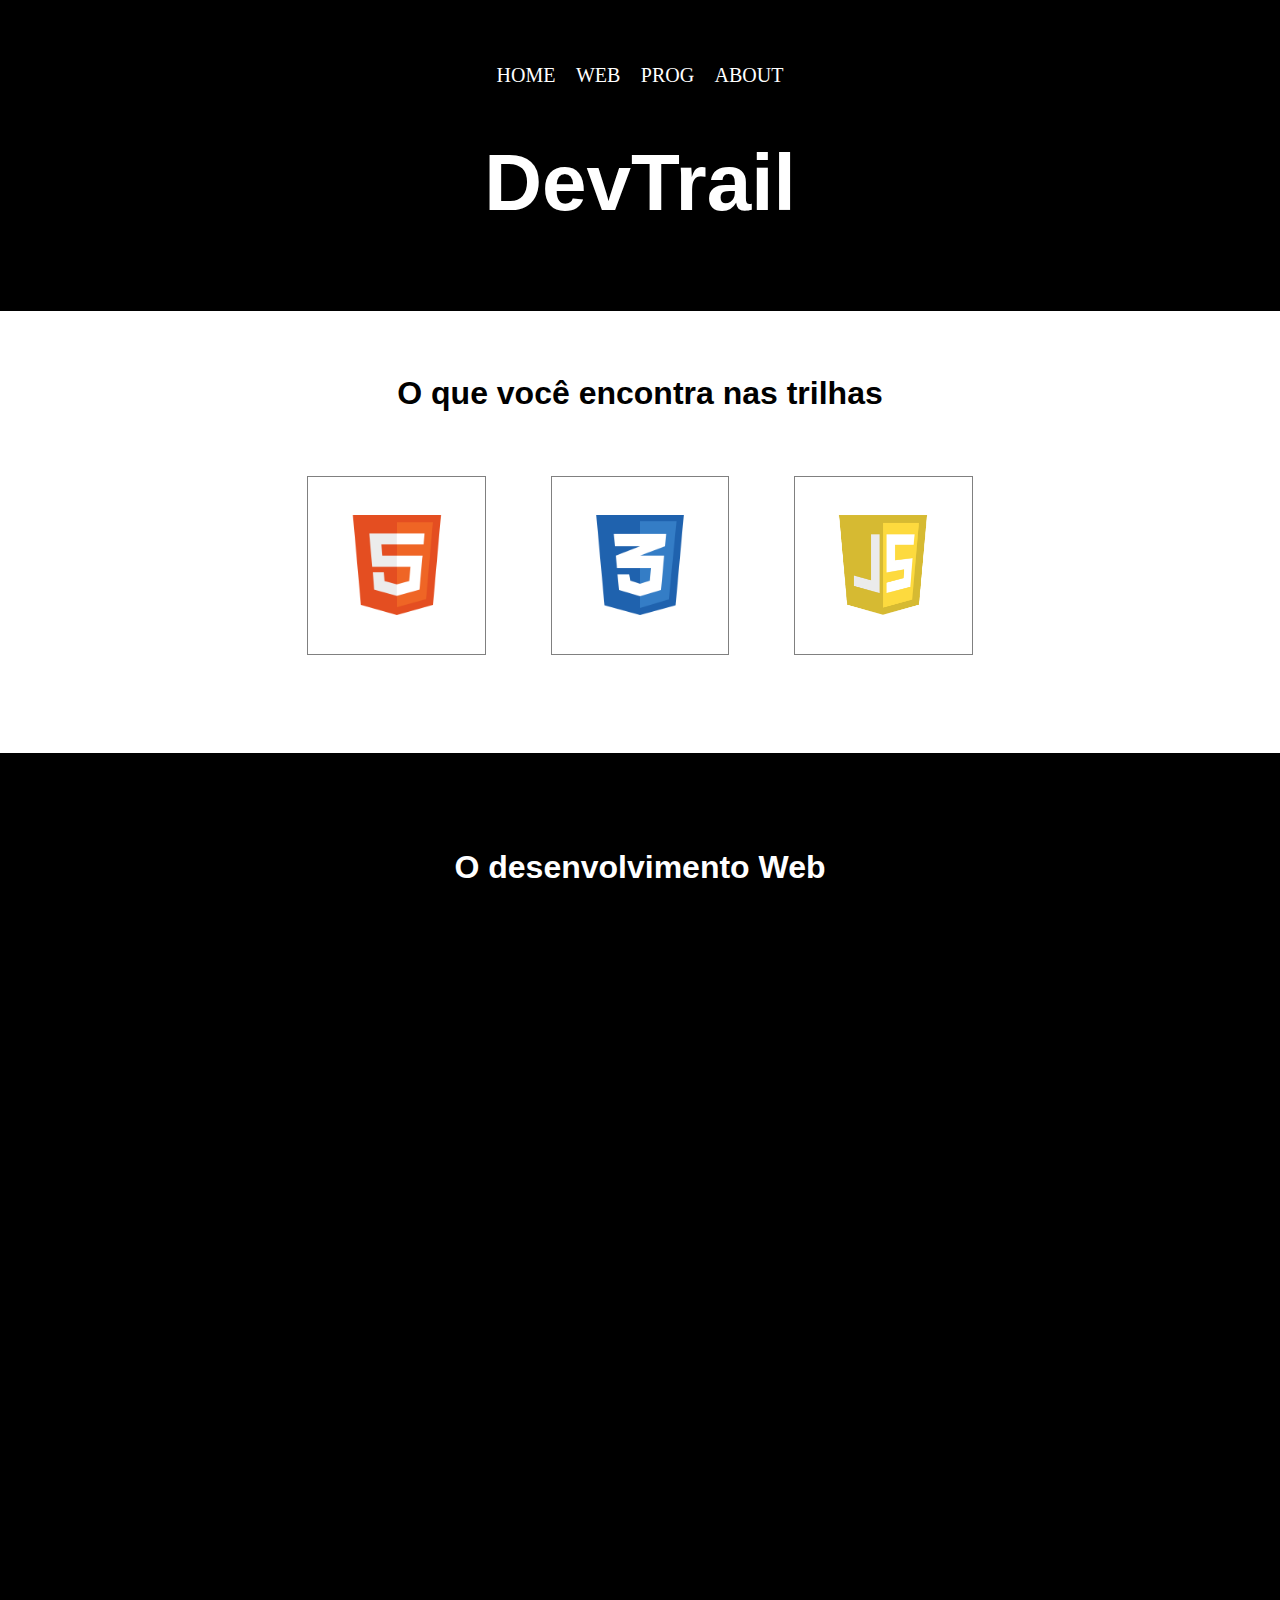
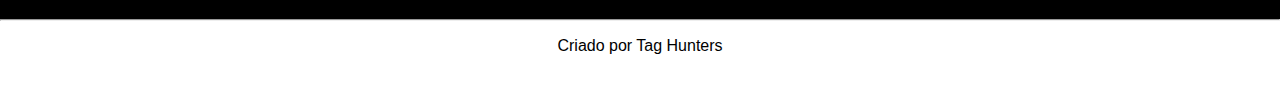
==== index.html @ 1d663f47 "Update file" ====
<!DOCTYPE html>
<html lang="pt-br">

<head>
    <meta charset="UTF-8">

    <!--Setting Viewport (Responsive)-->
    <meta name="viewport" content="width=device-width, initial-scale=1.0">

    <title>DevTrail</title>
    <link rel="stylesheet" href="estilo.css"/>
    <script type="text/javascript" src="script.js"></script>
</head>

<body>
    <script>
        
    </script>

    <header>
        <span class="menu">
            <ul class="list-menu">
                <li class="menu-item">
                    <a href="index.html">Home</a>
                </li>
                <li class="menu-item">
                    <a href="webtrail.html">Web</a>
                </li>
                <li class="menu-item">
                    <a href="progtrail.html">Prog</a>
                </li>
                <li class="menu-item">
                    <a href="#">About</a>
                </li>
            </ul>
        </span>

        <!--Heading-->
        <!--Using class selector-->
        <!--Using &lt and &gt-->
        <h1 class="logo">DevTrail</h1>

        <!--Line Break-->
        <!--It's an empty tag-->
        <br>
    </header>

    <section class="section1">
        <!--Paragraph-->
        <p class="section1">O que você encontra nas trilhas</p>

        <!--Image-->
        <!--Title attribute-->
        <!--Using id selector-->
        <img
        src="assets/html5-badge.png" 
        alt="html 5 badge" 
        width="auto" height="100"
        id="badge" 
        title ="HTML 5">

        <!--Using single and double quotes-->
        <!--Image as a link-->
        <!--Remove any space inside <a> tag,it may show an undescore-->
        <img 
        src="assets/css3-badge.png" 
        alt="css 3 badge"  
        width="auto" height="100" 
        id="badge"
        title="CSS 3"></a>

        <img
        src="assets/javascript-badge.png" 
        alt="javascript badge" 
        width="auto" height="100"
        id="badge" 
        title ="Javascript">
        
    </section>

    <!--YouTube Video-->
    <section class="video">
        <p class="video">O desenvolvimento Web</p>

        <iframe class="video"
        src="https://www.youtube.com/embed/OcGpWJ3WEh8" 
        title="YouTube video player" frameborder="0" 
        allow="accelerometer; autoplay; clipboard-write; 
        encrypted-media; gyroscope; picture-in-picture" 
        allowfullscreen>
        </iframe>
    </section>

    <!--Horizontal Rule-->
    <hr>

    <footer>
        <p>Criado por Tag Hunters</p>
    </footer>

</body>

</html>
---- estilo.css ----
*{
    /*Remove white margin around the page*/
    margin: 0;
}

body{
    font-family:'Segoe UI', Tahoma, Geneva, Verdana, sans-serif;
}

header{
    background-color: black;
    
    text-align: center;
    color: white;

    /*Adjusting padding*/
    /*Using rem (Responsive)*/
    /*The rem is good to header*/
    /*The rem has a padding that is fixed*/
    padding-top: 4rem;
    padding-bottom: 4rem;
    padding-left: 2rem;
    padding-right: 2rem;
}

/*Class selector*/
.logo{
    /*It's important to set margin 0 here when using rem*/
    margin: 0px;
}
h1.logo{
    /*The rem is good to font-size*/
    /*The font receives a fixed dimension*/
    font-size: 5rem;
}

h2.logo{
    font-size: 2rem;
}

.section1{
    text-align: center;
    padding-bottom: 5vw;
}

p.section1{
    font-size: 2rem;
    font-weight: 700;

    /*Using vw (Responsive)*/
    /*The vw is good between the sections*/
    /*The vw has a padding that is changeable*/
    padding-top: 5vw;
    padding-bottom: 5vw;
    padding-left: 5vw;
    padding-right: 5vw;
}

/*Id selector*/
#badge{
    /*Only adjusting height, it changes proportionally*/
    height: 100px;

    padding: 3vw;
    margin-left: 30px;
    margin-right: 30px;
    margin-bottom: 30px;

    /*Border color*/
    border:1px solid gray;
}

/*Link Colors*/
a:link{
    color: green;
    text-decoration: none;
}

a:visited{
    color: orangered;
    text-decoration: none;
}

a:hover{
    color: rgb(89, 231, 120);
}

/*Link Button*/
a.contato:link, a.contato:visited{
    background-color: black;
    color: white;
    text-decoration: none;
    padding: 7px;
    padding-left: 15px;
    padding-right: 15px;
    text-align: center;
    border-radius: 5px;
  
    /*To generate a block on it*/
    display: inline-block;
    margin: 25px;
}

a.contato:hover, a.contato:active{
    background-color: rgb(89, 231, 120);
}

footer{
    text-align: center;
    padding-top: 1rem;
    padding-bottom: 2rem;
}

.video{
    text-align: center;
    background-color: black;
    padding-bottom: 5vw;
    padding-top: 5vw;
}

p.video{

    font-size: 2rem;
    font-weight: 700;
    padding: 2rem;
    color: white;
}

iframe.video{
    height: 39.5vw;
    width: 70vw;
}

.list-menu{
    margin-left: -40px;
    margin-bottom: 50px;
}

.menu-item{
    list-style-type: none;
    display: inline;
}

.menu-item a {
    text-decoration: none;
    color: #fff;
    font-family: oswald;
    text-transform: uppercase;
    padding: 4px 8px;
    width: 20% !important;
    font-size: 20px;
    margin-top: 10px;
}

.menu-item a:hover{
    background: #FF5722;
    border-radius: 3px;
}
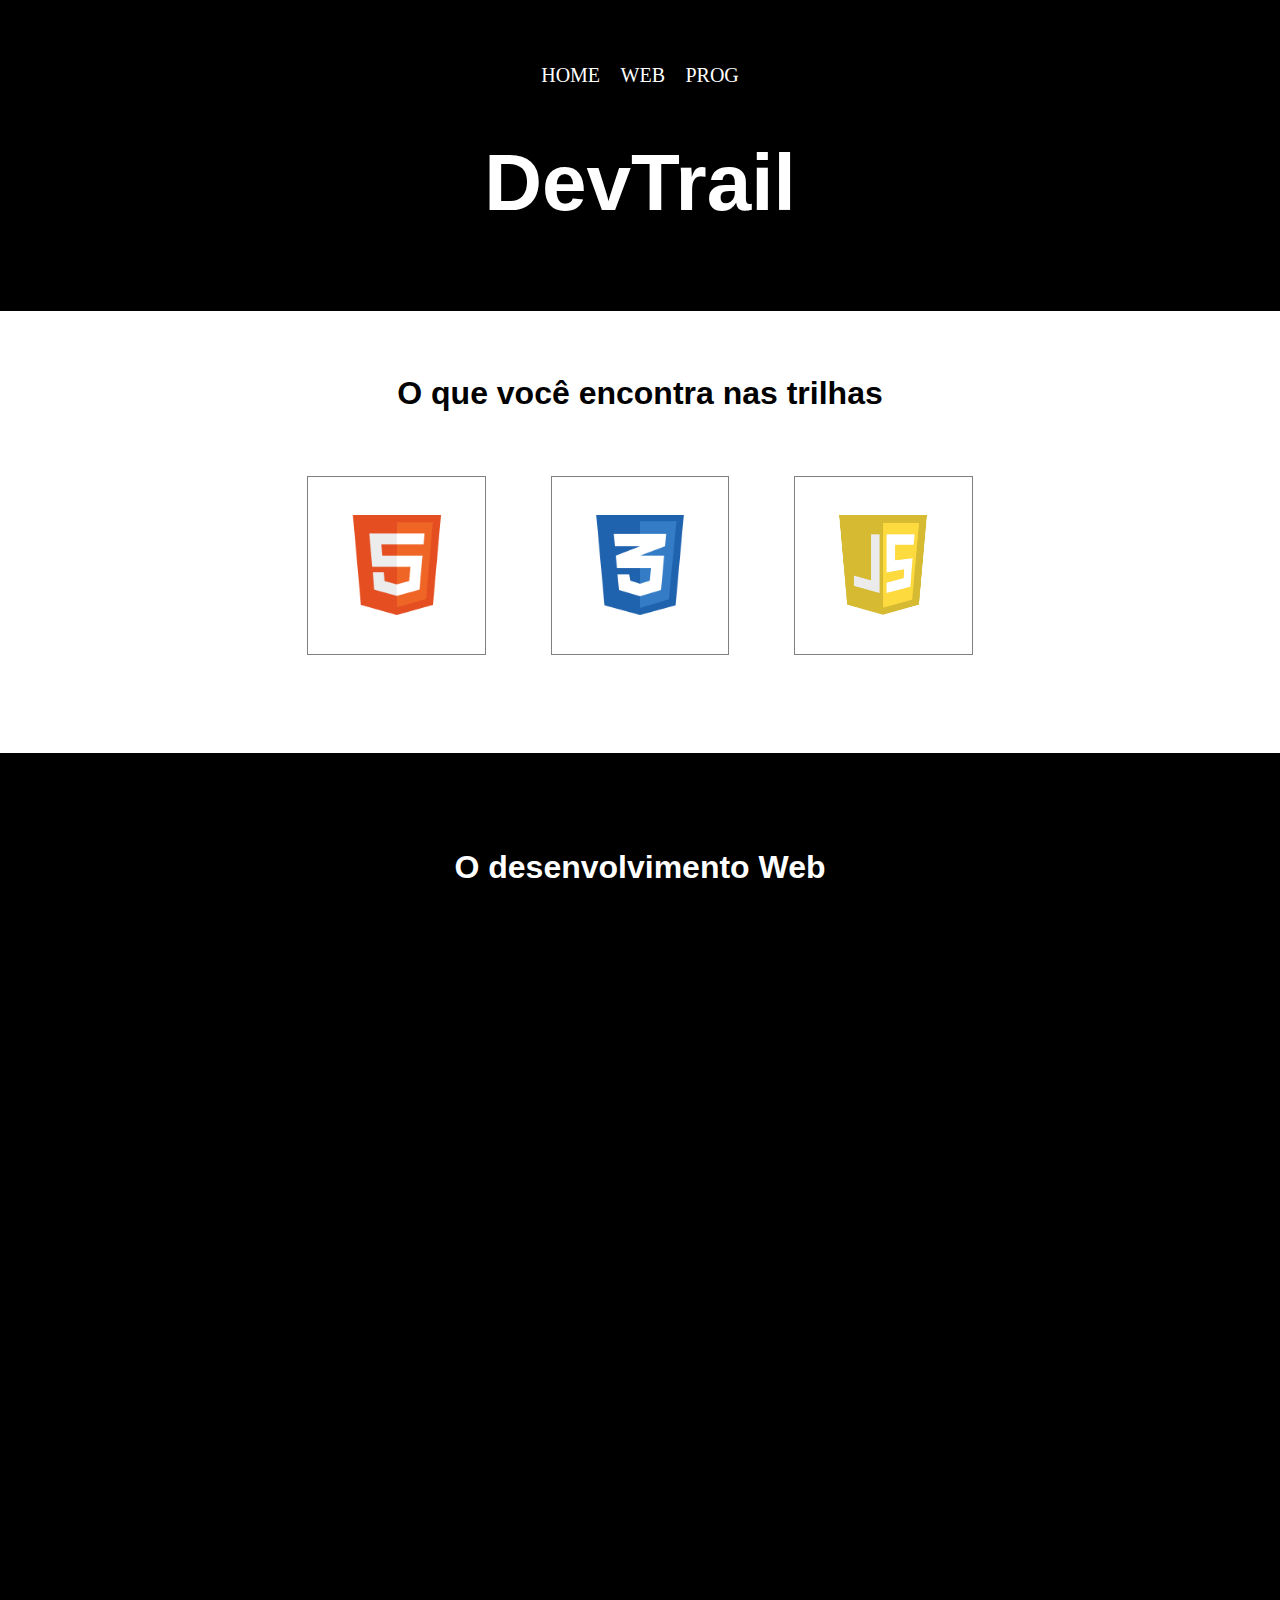
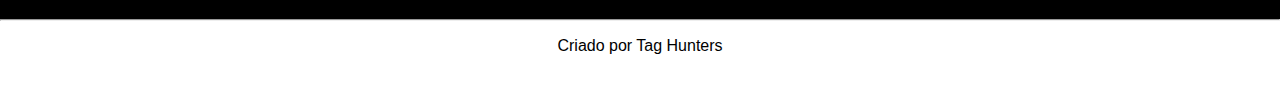
==== commit 931167d9: "Update file" ====
--- a/index.html
+++ b/index.html
@@ -28,9 +28,6 @@
                 </li>
                 <li class="menu-item">
                     <a href="progtrail.html">Prog</a>
-                </li>
-                <li class="menu-item">
-                    <a href="#">About</a>
                 </li>
             </ul>
         </span>
--- a/estilo.css
+++ b/estilo.css
@@ -28,6 +28,7 @@
     /*It's important to set margin 0 here when using rem*/
     margin: 0px;
 }
+
 h1.logo{
     /*The rem is good to font-size*/
     /*The font receives a fixed dimension*/
@@ -85,26 +86,6 @@
     color: rgb(89, 231, 120);
 }
 
-/*Link Button*/
-a.contato:link, a.contato:visited{
-    background-color: black;
-    color: white;
-    text-decoration: none;
-    padding: 7px;
-    padding-left: 15px;
-    padding-right: 15px;
-    text-align: center;
-    border-radius: 5px;
-  
-    /*To generate a block on it*/
-    display: inline-block;
-    margin: 25px;
-}
-
-a.contato:hover, a.contato:active{
-    background-color: rgb(89, 231, 120);
-}
-
 footer{
     text-align: center;
     padding-top: 1rem;
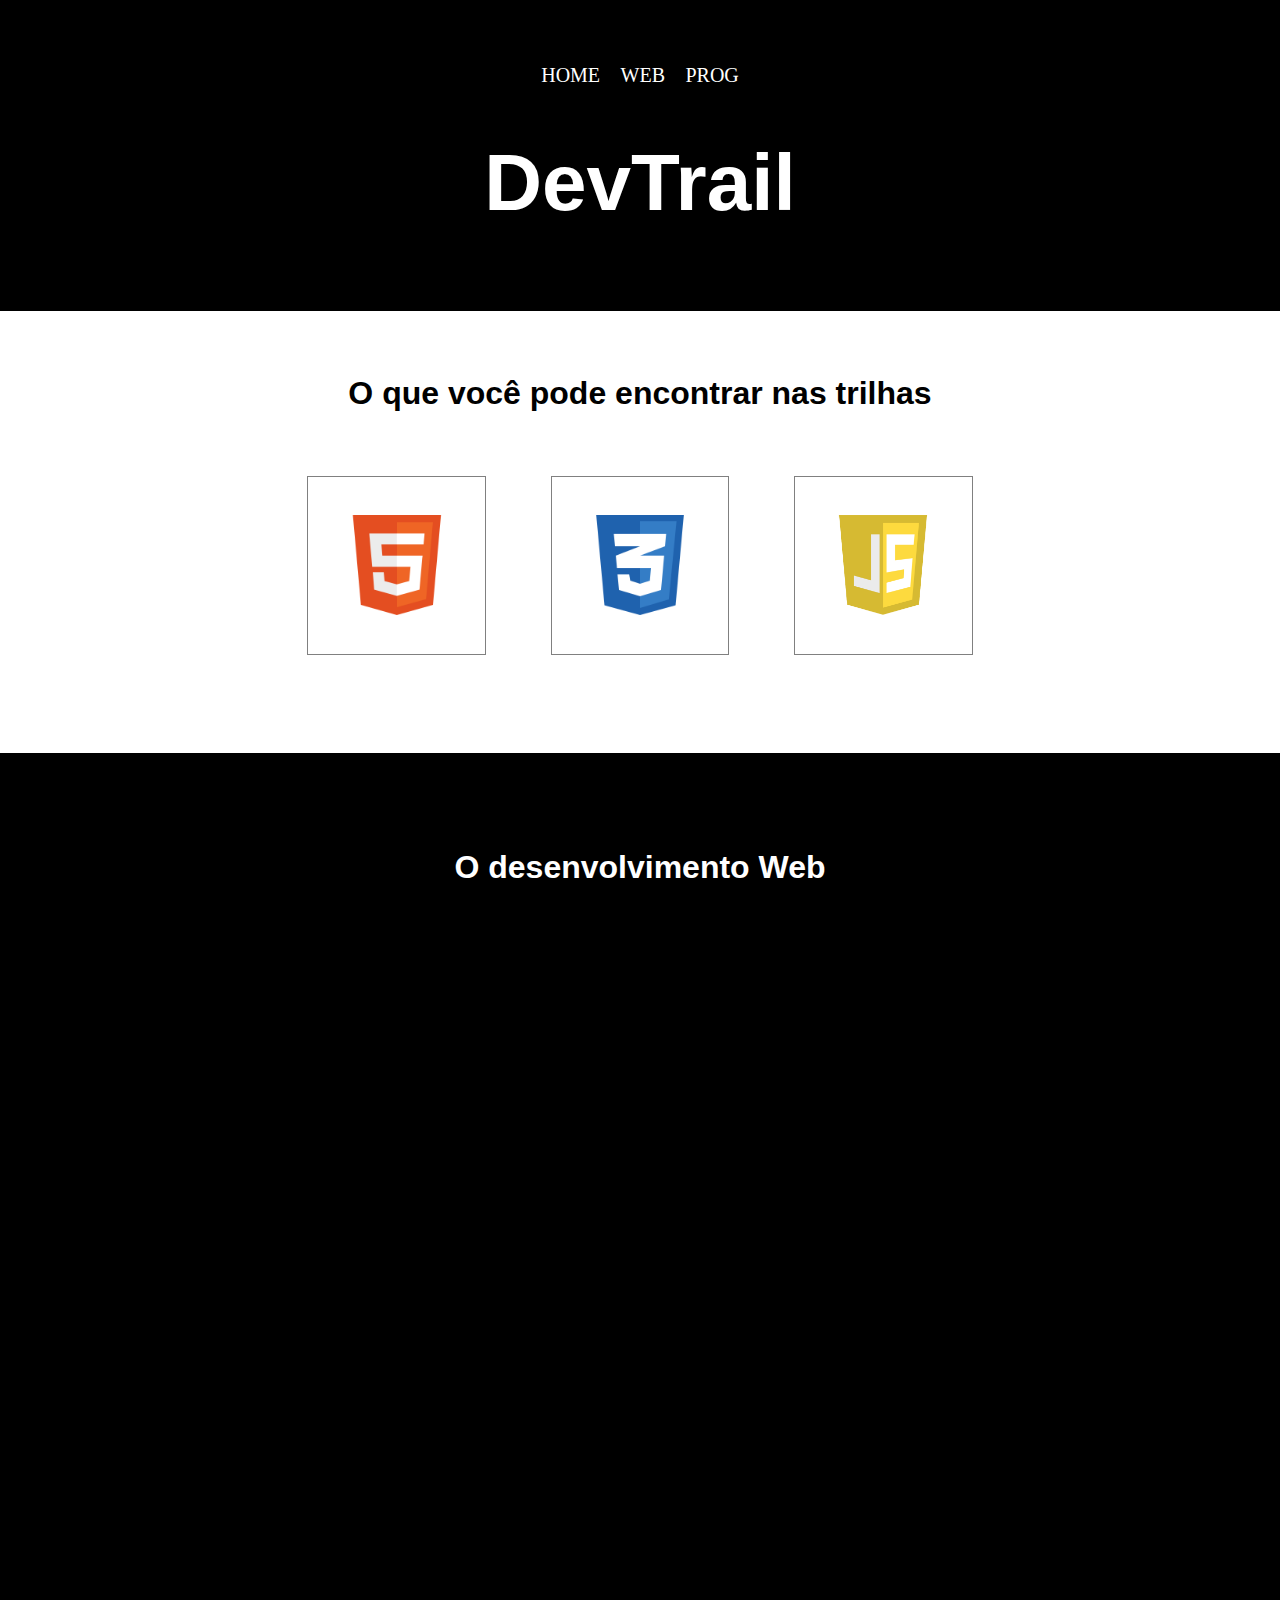
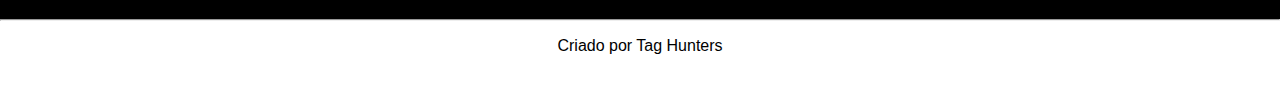
==== commit e02e2003: "Update file" ====
--- a/index.html
+++ b/index.html
@@ -44,7 +44,7 @@
 
     <section class="section1">
         <!--Paragraph-->
-        <p class="section1">O que você encontra nas trilhas</p>
+        <p class="section1">O que você pode encontrar nas trilhas</p>
 
         <!--Image-->
         <!--Title attribute-->
@@ -92,6 +92,7 @@
     <hr>
 
     <footer>
+
         <p>Criado por Tag Hunters</p>
     </footer>
 
--- a/estilo.css
+++ b/estilo.css
@@ -28,7 +28,6 @@
     /*It's important to set margin 0 here when using rem*/
     margin: 0px;
 }
-
 h1.logo{
     /*The rem is good to font-size*/
     /*The font receives a fixed dimension*/
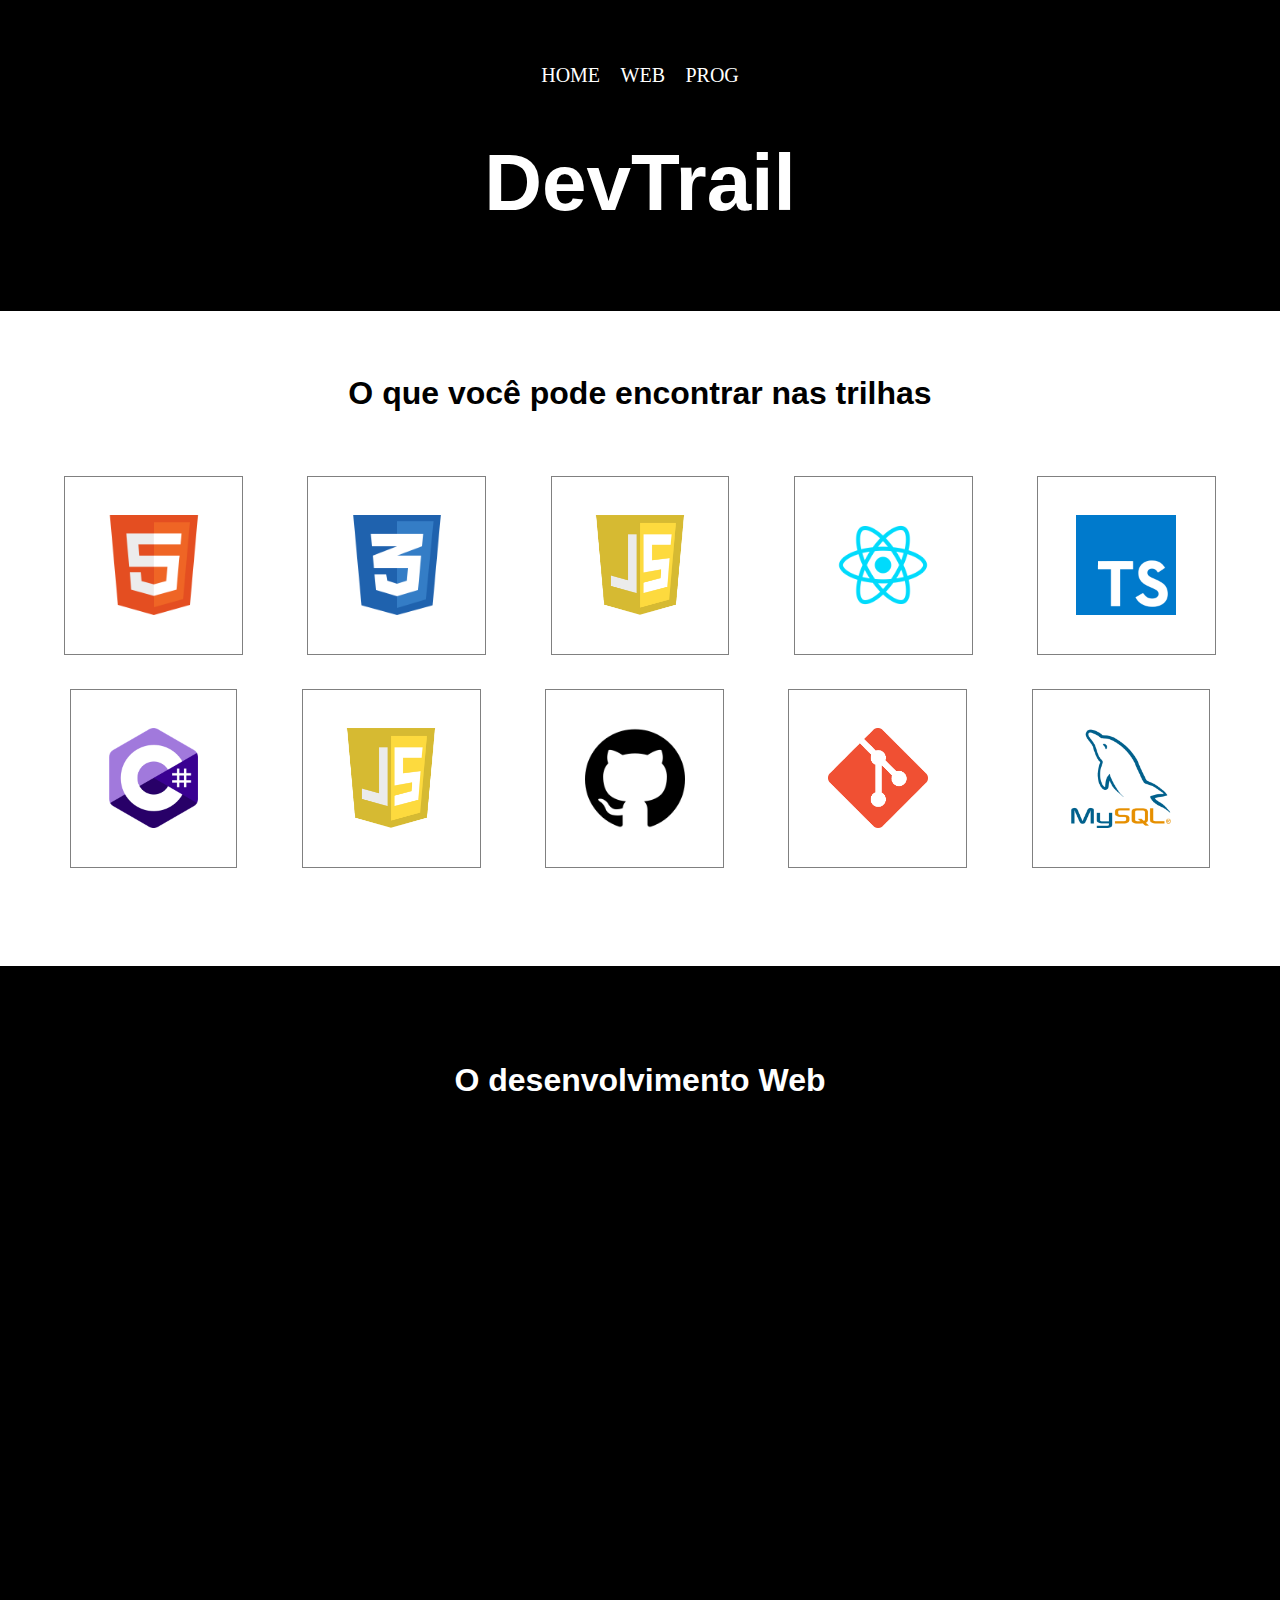
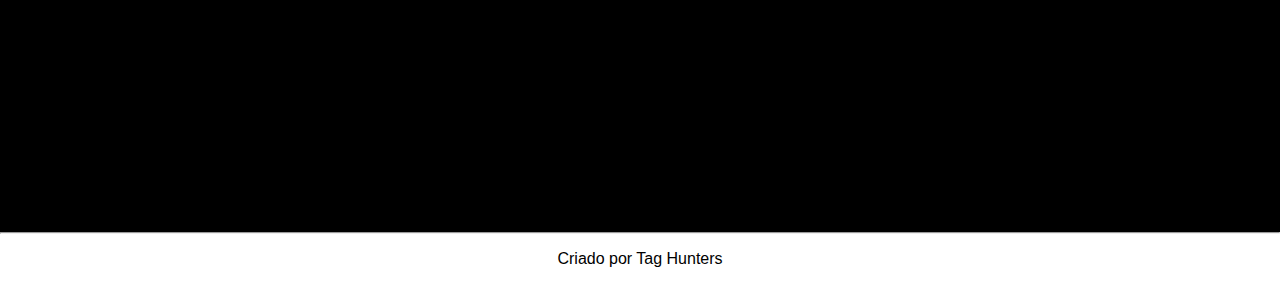
==== commit 61fc1ecd: "Update file" ====
--- a/index.html
+++ b/index.html
@@ -72,6 +72,55 @@
         width="auto" height="100"
         id="badge" 
         title ="Javascript">
+
+        <img
+        src="assets/react.png" 
+        alt="react badge" 
+        width="auto" height="100"
+        id="badge" 
+        title ="React">
+
+        <img
+        src="assets/typescript.png" 
+        alt="typescript badge" 
+        width="auto" height="100"
+        id="badge" 
+        title ="Typescript">
+
+        <img
+        src="assets/c-sharp.png" 
+        alt="c sharp badge" 
+        width="auto" height="100"
+        id="badge" 
+        title ="C sharp">
+
+        <img
+        src="assets/javascript-badge.png" 
+        alt="javascript badge" 
+        width="auto" height="100"
+        id="badge" 
+        title ="Python">
+
+        <img
+        src="assets/github.png" 
+        alt="github badge" 
+        width="auto" height="100"
+        id="badge" 
+        title ="GitHub">
+
+        <img
+        src="assets/git.png" 
+        alt="git badge" 
+        width="auto" height="100"
+        id="badge" 
+        title ="Git">
+
+        <img
+        src="assets/my-sql.png" 
+        alt="mysql badge" 
+        width="auto" height="100"
+        id="badge" 
+        title ="MySQL">
         
     </section>
 
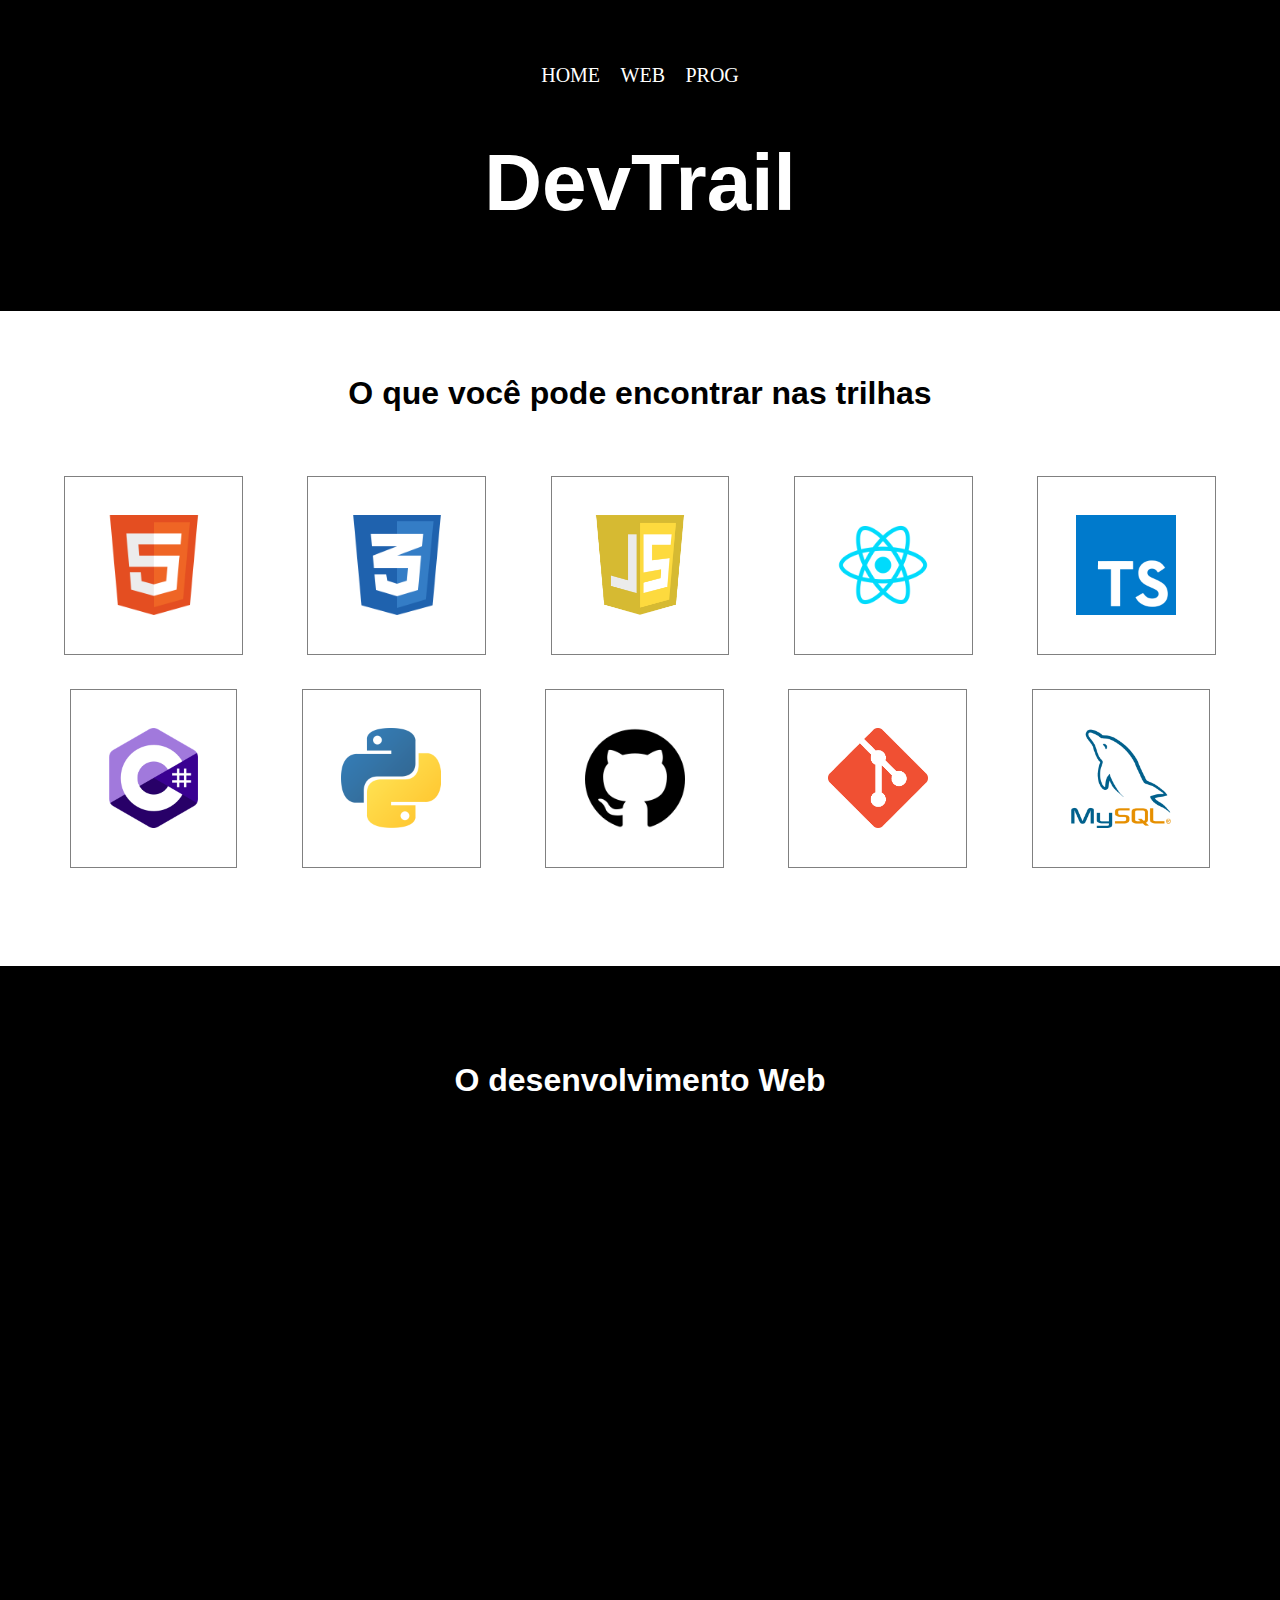
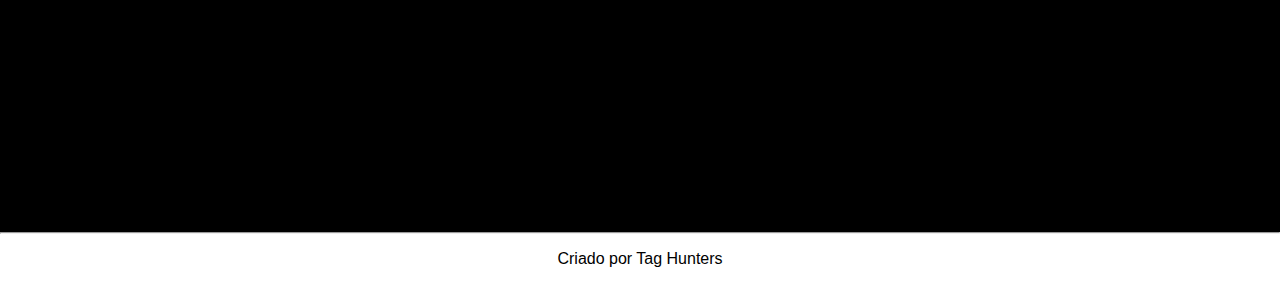
==== commit 636eaef9: "Update file" ====
--- a/index.html
+++ b/index.html
@@ -95,8 +95,8 @@
         title ="C sharp">
 
         <img
-        src="assets/javascript-badge.png" 
-        alt="javascript badge" 
+        src="assets/python.png" 
+        alt="python badge" 
         width="auto" height="100"
         id="badge" 
         title ="Python">
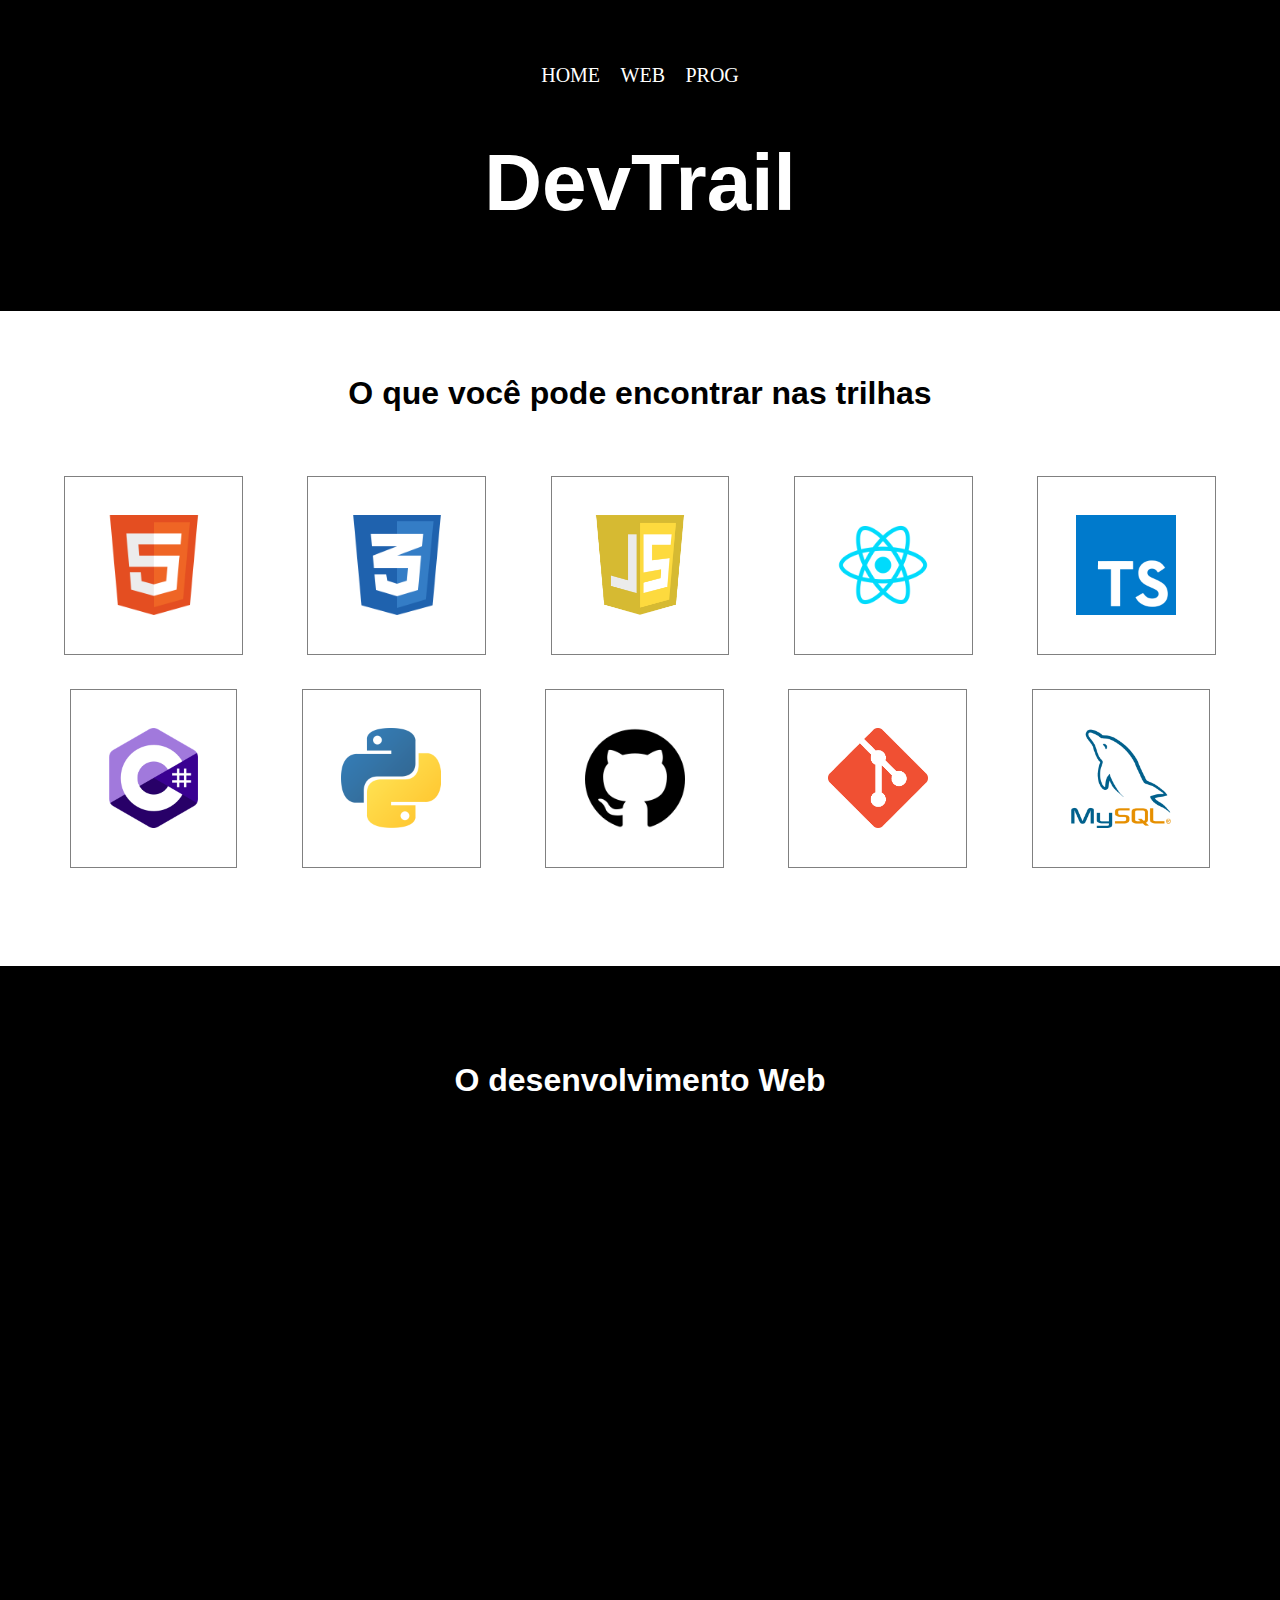
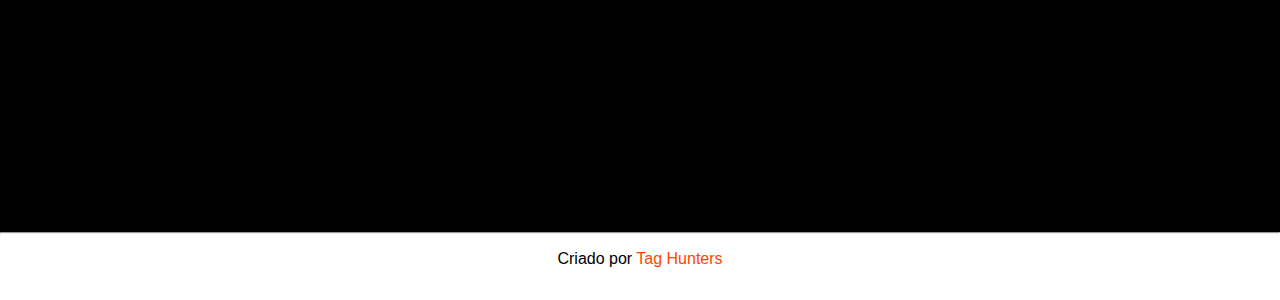
==== commit 9ce0a179: "Update file" ====
--- a/index.html
+++ b/index.html
@@ -141,8 +141,7 @@
     <hr>
 
     <footer>
-
-        <p>Criado por Tag Hunters</p>
+        <p class="link-about">Criado por <a href="about.html">Tag Hunters</a></p>
     </footer>
 
 </body>
--- a/estilo.css
+++ b/estilo.css
@@ -71,18 +71,18 @@
 }
 
 /*Link Colors*/
-a:link{
-    color: green;
-    text-decoration: none;
-}
-
-a:visited{
+.link-about a:link{
     color: orangered;
     text-decoration: none;
 }
 
-a:hover{
-    color: rgb(89, 231, 120);
+.link-about a:visited{
+    color: rgb(56, 219, 56);
+    text-decoration: none;
+}
+
+.link-about a:hover{
+    color: rgb(56, 219, 56);
 }
 
 footer{
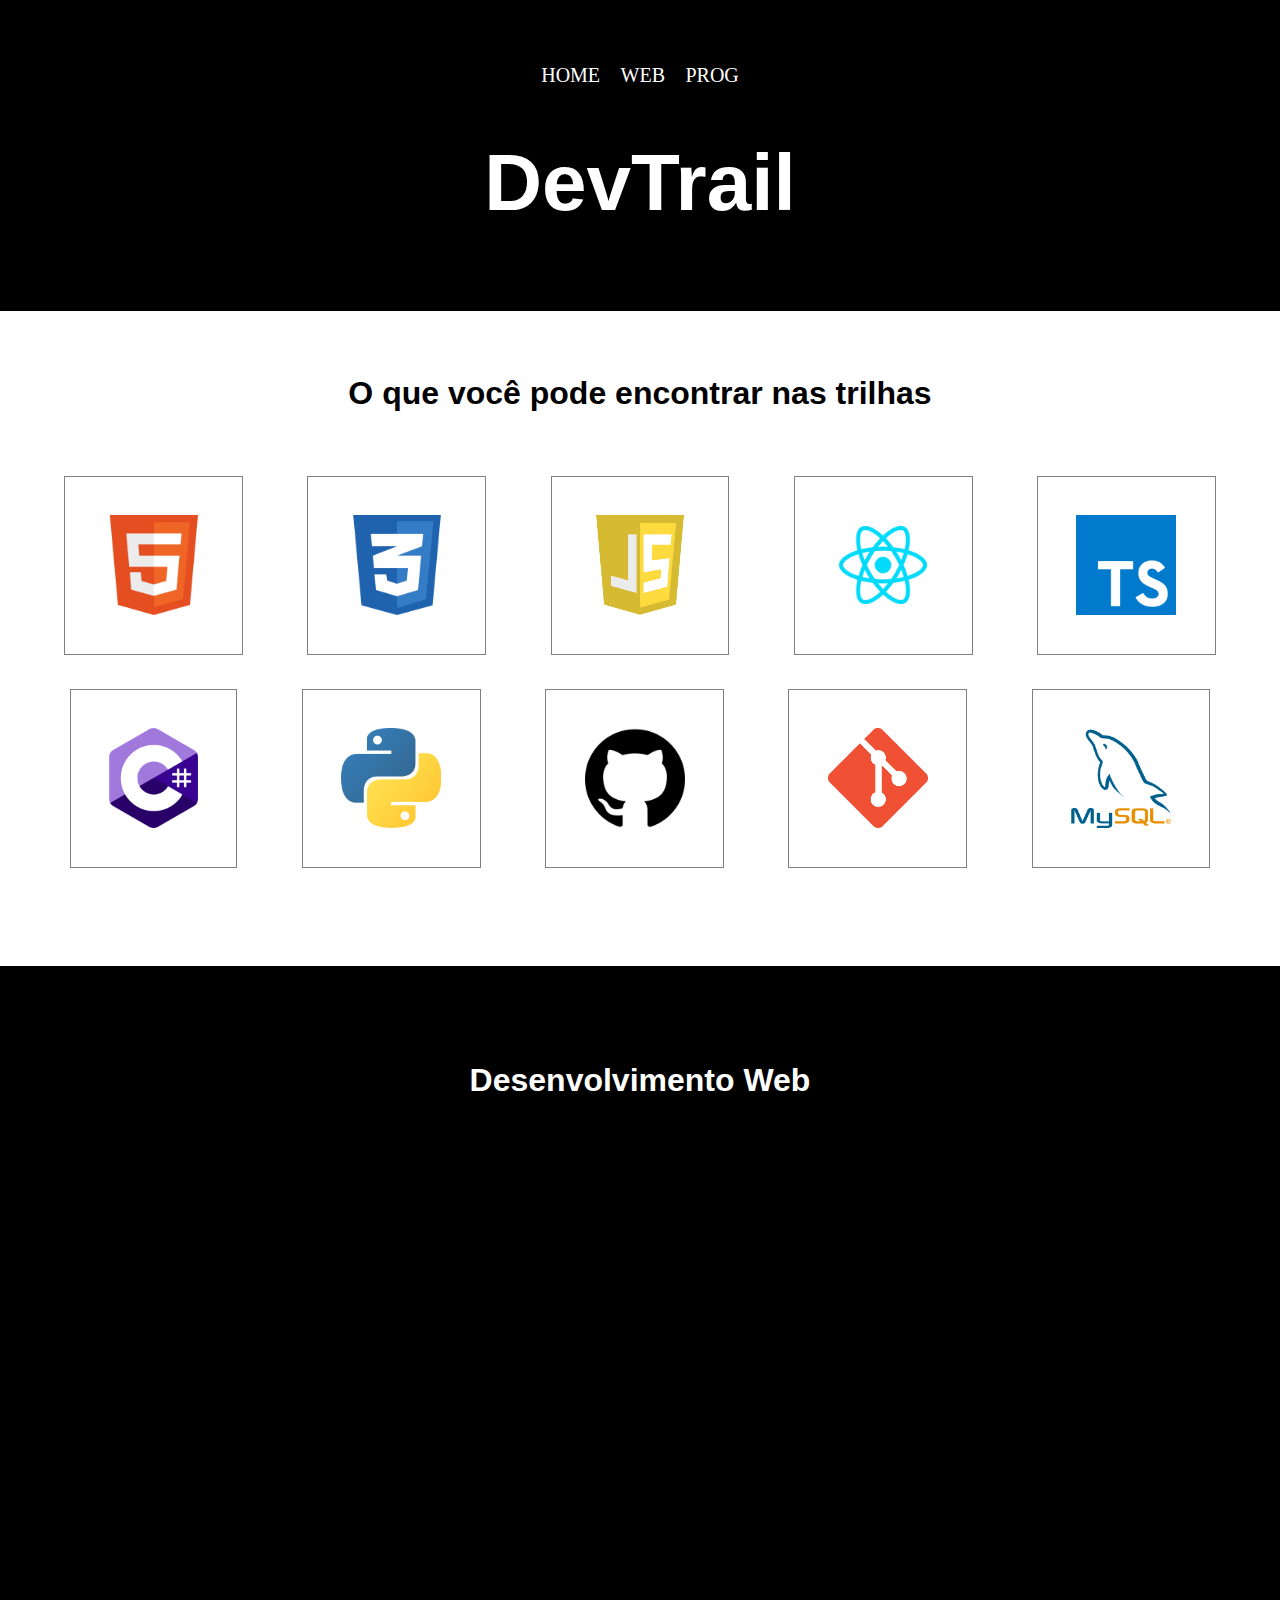
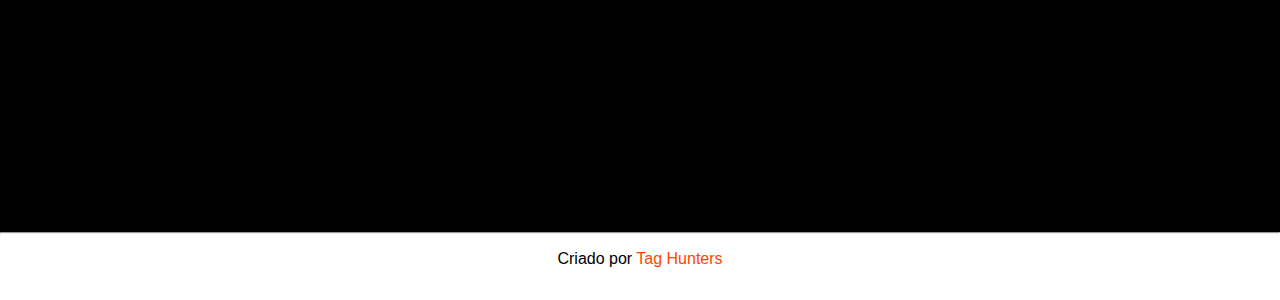
==== commit 722d4b5f: "Update file" ====
--- a/index.html
+++ b/index.html
@@ -126,7 +126,7 @@
 
     <!--YouTube Video-->
     <section class="video">
-        <p class="video">O desenvolvimento Web</p>
+        <p class="video">Desenvolvimento Web</p>
 
         <iframe class="video"
         src="https://www.youtube.com/embed/OcGpWJ3WEh8" 
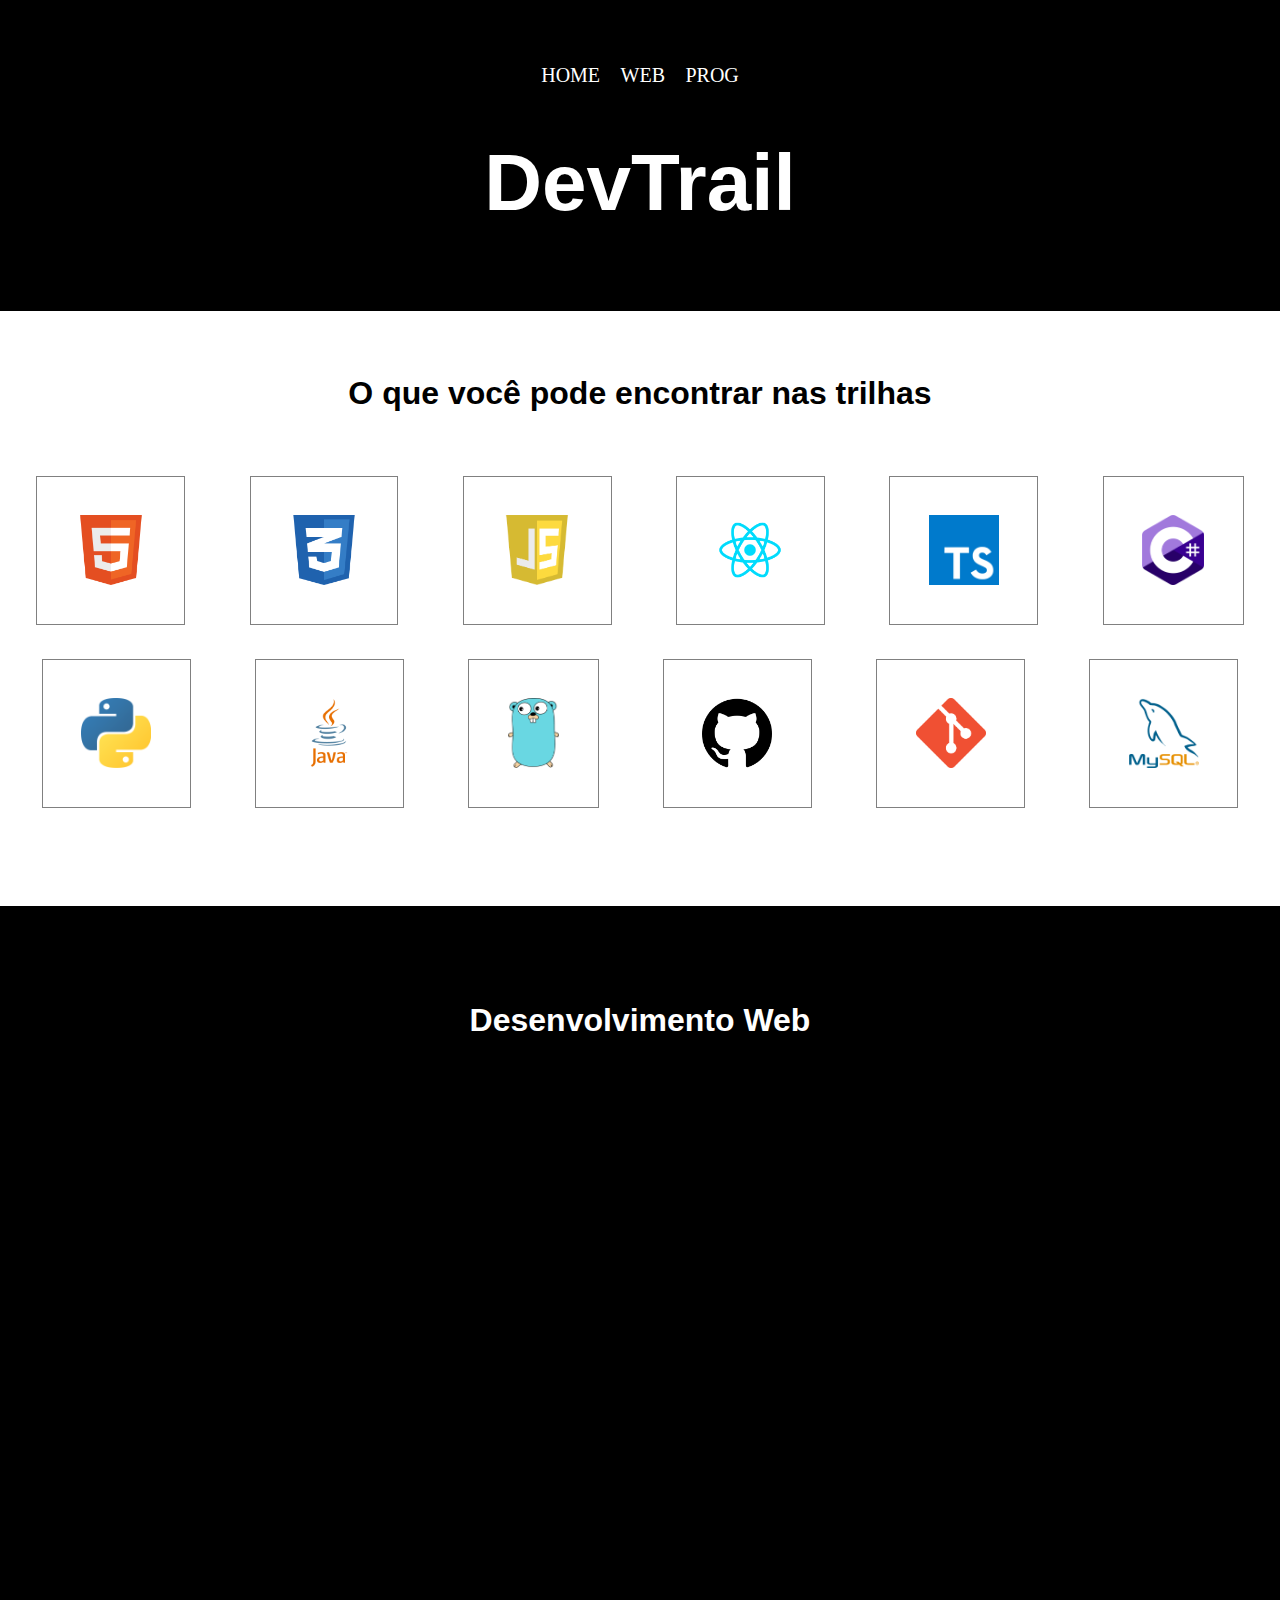
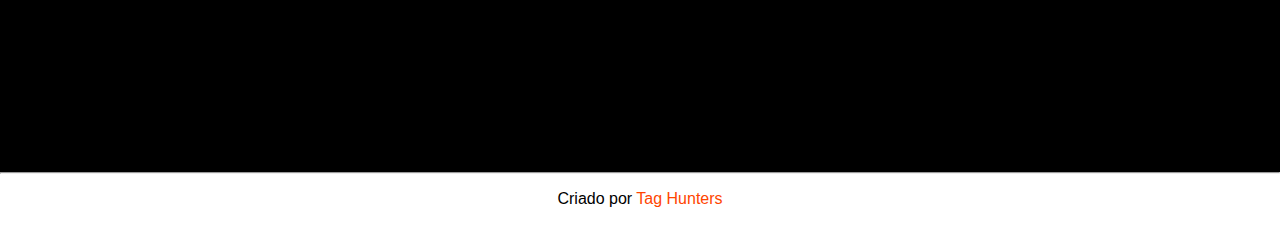
==== commit 3ac3f8f9: "Update file" ====
--- a/index.html
+++ b/index.html
@@ -102,6 +102,20 @@
         title ="Python">
 
         <img
+        src="assets/java.png" 
+        alt="java badge" 
+        width="auto" height="100"
+        id="badge" 
+        title ="Java">
+
+        <img
+        src="assets/go.png" 
+        alt="go badge" 
+        width="auto" height="100"
+        id="badge" 
+        title ="Golang">
+
+        <img
         src="assets/github.png" 
         alt="github badge" 
         width="auto" height="100"
--- a/estilo.css
+++ b/estilo.css
@@ -59,7 +59,7 @@
 /*Id selector*/
 #badge{
     /*Only adjusting height, it changes proportionally*/
-    height: 100px;
+    height: 70px;
 
     padding: 3vw;
     margin-left: 30px;
